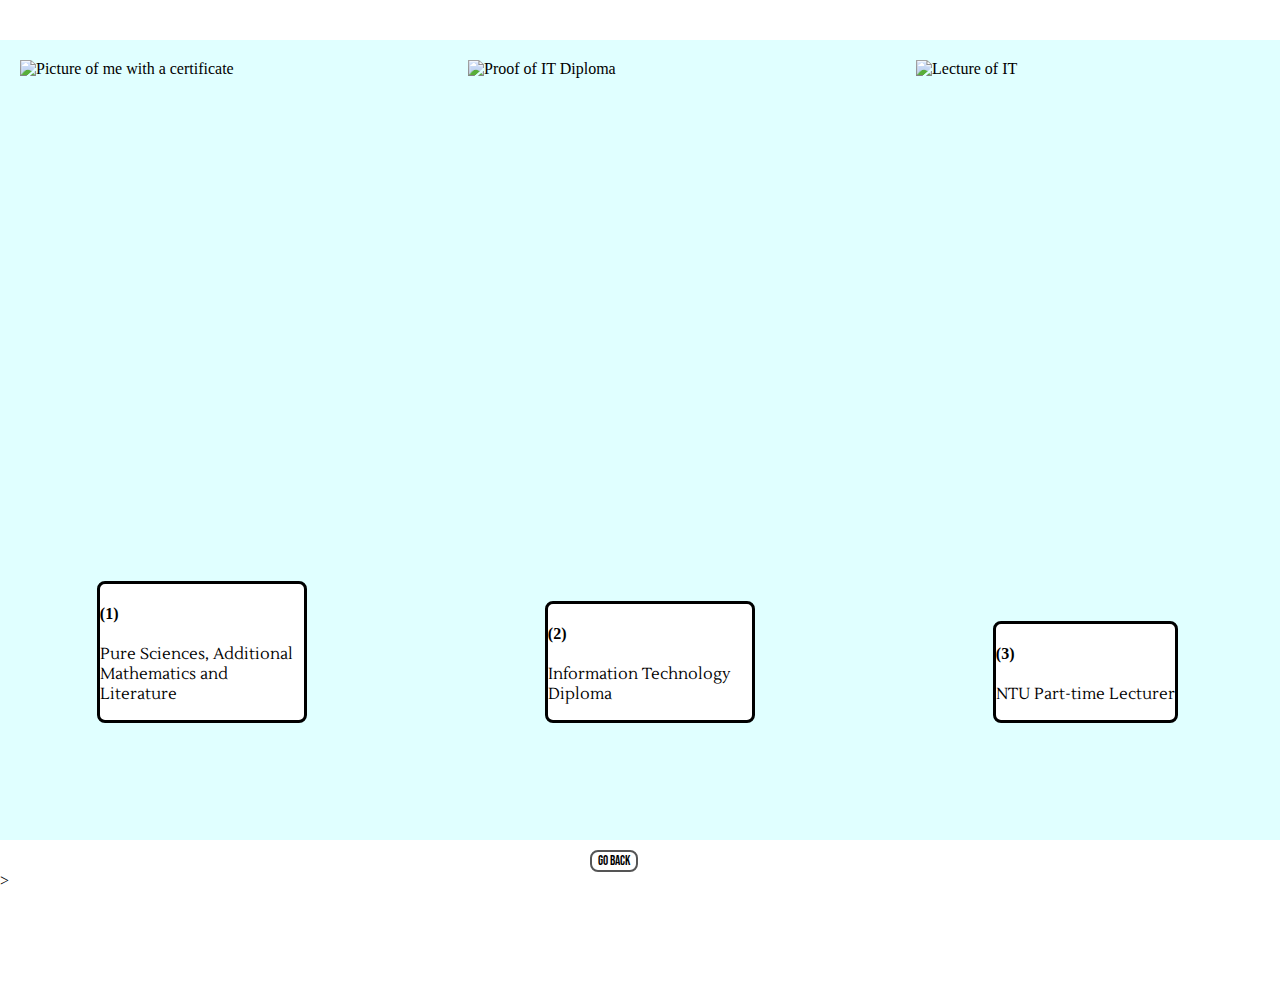
==== academicBackground.html @ cce0a30e "Test to see if this works" ====
<html>
    <head>
        <meta charset="utf-8">
        <meta name="viewport" content="width=device-width">
        <title>Academic background</title>
        <link href="style.css" rel="stylesheet" type="text/css" />
        <link rel="preconnect" href="https://fonts.gstatic.com">
        <link href="https://fonts.googleapis.com/css2?family=Lustria&display=swap" rel="stylesheet">
        <link rel="preconnect" href="https://fonts.gstatic.com">
        <link href="https://fonts.googleapis.com/css2?family=Lato&display=swap" rel="stylesheet">
        <link rel="preconnect" href="https://fonts.gstatic.com">
        <link href="https://fonts.googleapis.com/css2?family=Bebas+Neue&display=swap" rel="stylesheet">
    </head>
    <body>  
        <div class="maincontainer">
            <div class="container" class="cont1">
                <img src="https://cdn.pixabay.com/photo/2018/05/01/16/18/young-man-3366013_1280.jpg" alt="Picture of me with a certificate"
                style="max-width: 400px; max-height: 2000px; display: block;">
               <div class="text-block">
                  <h4>(1)</h4>
                  <p>Pure Sciences, Additional Mathematics and Literature</p>
               </div>
            </div>
          
            <div class="container">
                <img src="https://cdn.pixabay.com/photo/2016/11/19/14/00/code-1839406_1280.jpg" alt="Proof of IT Diploma"
                style="max-width: 400px; max-height: 2000px; display:block;">
                <div class="text-block">
                    <h4>(2)</h4>
                    <p>Information Technology Diploma</p>
                </div>
            </div>
          
            <div class="container">
                <img src="https://cdn.pixabay.com/photo/2014/04/07/01/09/lecture-318124_1280.jpg" alt="Lecture of IT"
                style="max-width: 400px; max-height: 2000px; display: block;">
                <div class="text-block">
                    <h4>(3)</h4>
                    <p>NTU Part-time Lecturer</p>
                </div>
            </div>
        </div>
        <div style="margin:0 auto; display: block; width: 100px; padding-top: 10px;">
            <button type="button" class="button3" onclick="location.href='index.html'">Go back</button>
        </div>>
        



    </body>
</html>
---- style.css ----
header{
    text-align: center;
    font-family: 'Lustria', serif;
}

html, body {
    padding: 0;
    margin: 0;
}
  
body {
    background-color: white;
    
    padding-bottom: 100px; 
}
  
h2, h3 {
    margin: 0 0 .75em 0;
    font-family: 'Lato', sans-serif;
}

.flex-box {
    max-width: 1300px;
    background-color: lightcyan;
    margin: 40px auto 0 auto;
    line-height: 1.65;
    padding: 20px 50px;
    display: flex;
}

.column {
    flex: 3;
    order: 2;
}

.side {
    flex: 1;
    order: 3;
    margin:10%;
}

.button1{
    background-color: white;
    color: black;
    border: 2px solid #555555;
    transition-duration: 0.4s;
    border-radius: 8px;
    width: 25%;
    font-family: 'Bebas Neue', cursive;
  }
  
.button1:hover {
    background-color: #555555;
    color: white;
}

.button2{
    background-color: white;
    color: black;
    border: 2px solid #555555;
    transition-duration: 0.4s;
    border-radius: 8px;
    width: 20%;
    margin-left: 300px;
    font-family:'Bebas Neue', cursive;
}

.button2:hover{
    background-color: #555555;
    color: white;
}

.button3{
    background-color: white;
    color: black;
    border: 2px solid #555555;
    transition-duration: 0.4s;
    border-radius: 8px;
    font-family: 'Bebas Neue', cursive;
}

.button3:hover{
    background-color: #555555;
    color: white;
}

p{
    font-family: 'Lustria', serif;
}

.maincontainer{
    max-width: 1400px;
    height: 100%;
    background-color: lightcyan;
    margin: 40px auto 0 auto;
    display: flex;
    justify-content: space-between;
}

.container{
    position: relative;
    padding: 20px;
    box-sizing: border-box;
    margin-bottom: 20px;
    flex-basis: 30%;
}

.text-block{
    position: absolute;
    bottom: 20px;
    margin: 20%;
    background-color: white;
    border-radius: 8px;
    border: 3px solid black;
    
}

@media screen and (max-width: 578px){
    .flex-box{
        display: flex;
        flex-direction: column;
    }

    .sidebar-two{
        margin: auto;
    }

    .button2{
        margin-left: 50%;
    }

    .maincontainer{
        display: flex;
        flex-direction: column;
        height: 250%;
    }
}
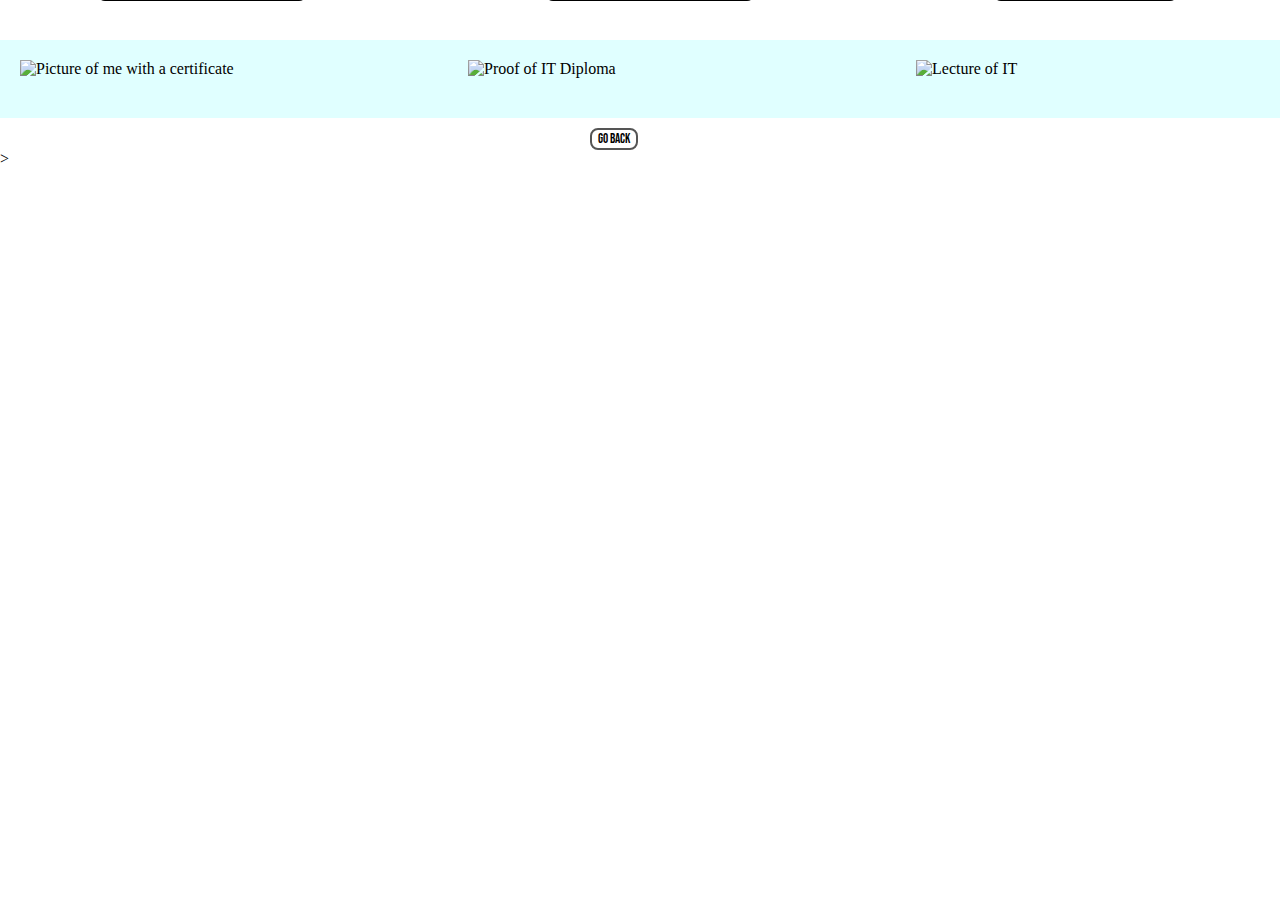
==== commit 141a6884: "Creation of the last page." ====
--- a/academicBackground.html
+++ b/academicBackground.html
@@ -1,3 +1,4 @@
+<!DOCTYPE html>
 <html>
     <head>
         <meta charset="utf-8">
